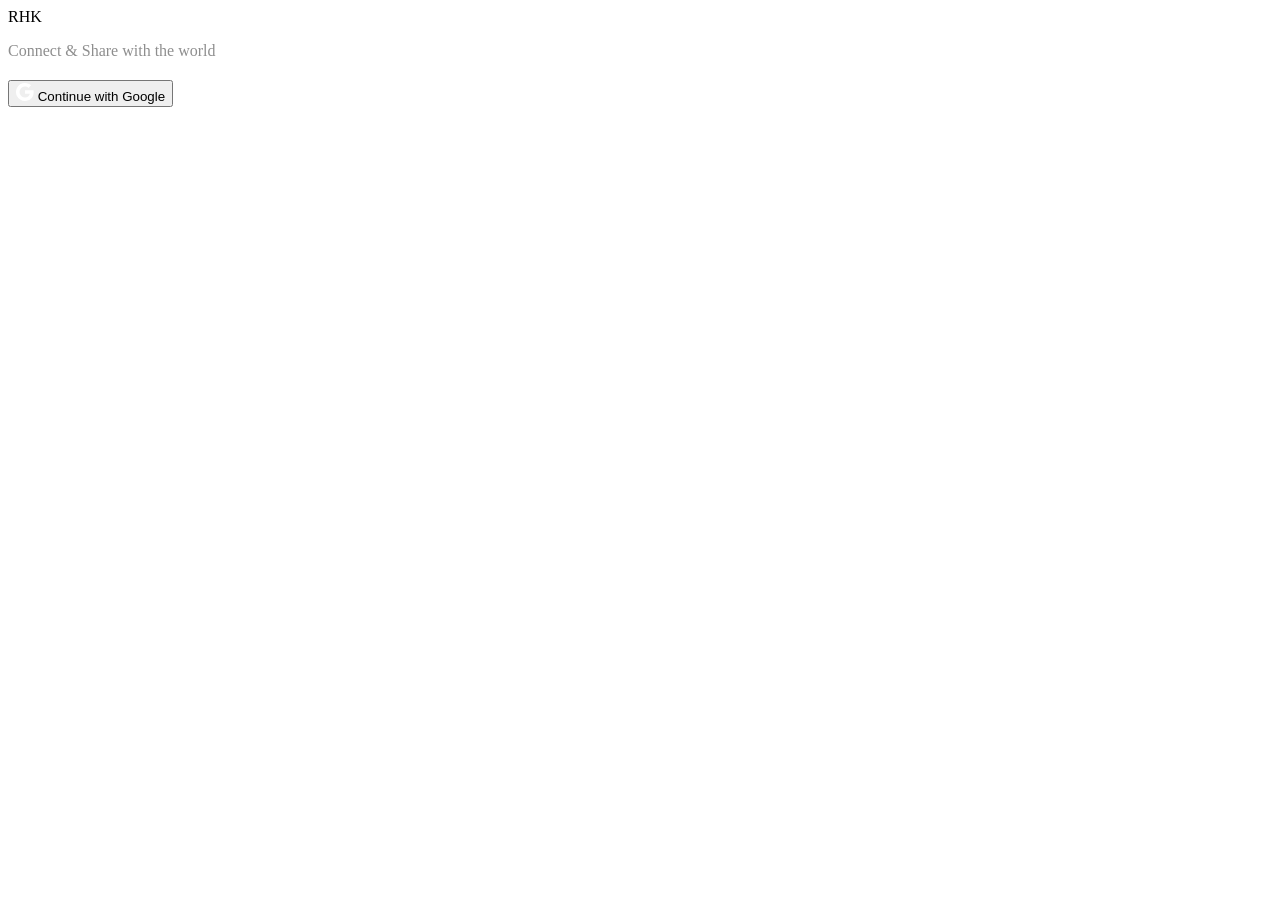
==== index.html @ ca30c085 "Create index.html" ====
<!DOCTYPE html>
<html lang="en">
<head>
  <meta charset="UTF-8">
  <title>RHK - Login</title>
  <link rel="stylesheet" href="css/style.css">
</head>
<body>
  <div class="auth-container">
    <div class="auth-box">
      <div class="rhk-logo">RHK</div>
      <p style="margin-bottom: 20px; color: #8e8e8e;">Connect & Share with the world</p>
      <button id="googleLoginBtn" class="google-btn">
        <svg width="18" height="18" viewBox="0 0 18 18"><path fill="#fff" d="M17.64 9.2c0-.63-.06-1.25-.16-1.84H9v3.49h4.84c-.21 1.12-.84 2.07-1.78 2.71v2.25h2.87c1.68-1.55 2.71-3.83 2.71-6.61z"/><path fill="#fff" d="M9 18c2.43 0 4.47-.8 5.96-2.18l-2.87-2.25c-.81.54-1.85.86-3.09.86-2.37 0-4.38-1.6-5.1-3.75H.9v2.33C2.39 15.98 5.43 18 9 18z"/><path fill="#fff" d="M3.9 10.68c-.19-.54-.3-1.12-.3-1.72s.11-1.18.3-1.72V4.91H.9C.33 6.05 0 7.48 0 9s.33 2.95.9 4.09l3-2.41z"/><path fill="#fff" d="M9 3.58c1.32 0 2.5.45 3.44 1.35l2.58-2.58C13.47.89 11.43 0 9 0 5.43 0 2.39 2.02.9 4.91l3 2.41c.72-2.15 2.73-3.74 5.1-3.74z"/></svg>
        Continue with Google
      </button>
    </div>
  </div>

  <script type="module" src="js/auth.js"></script>
</body>
</html>
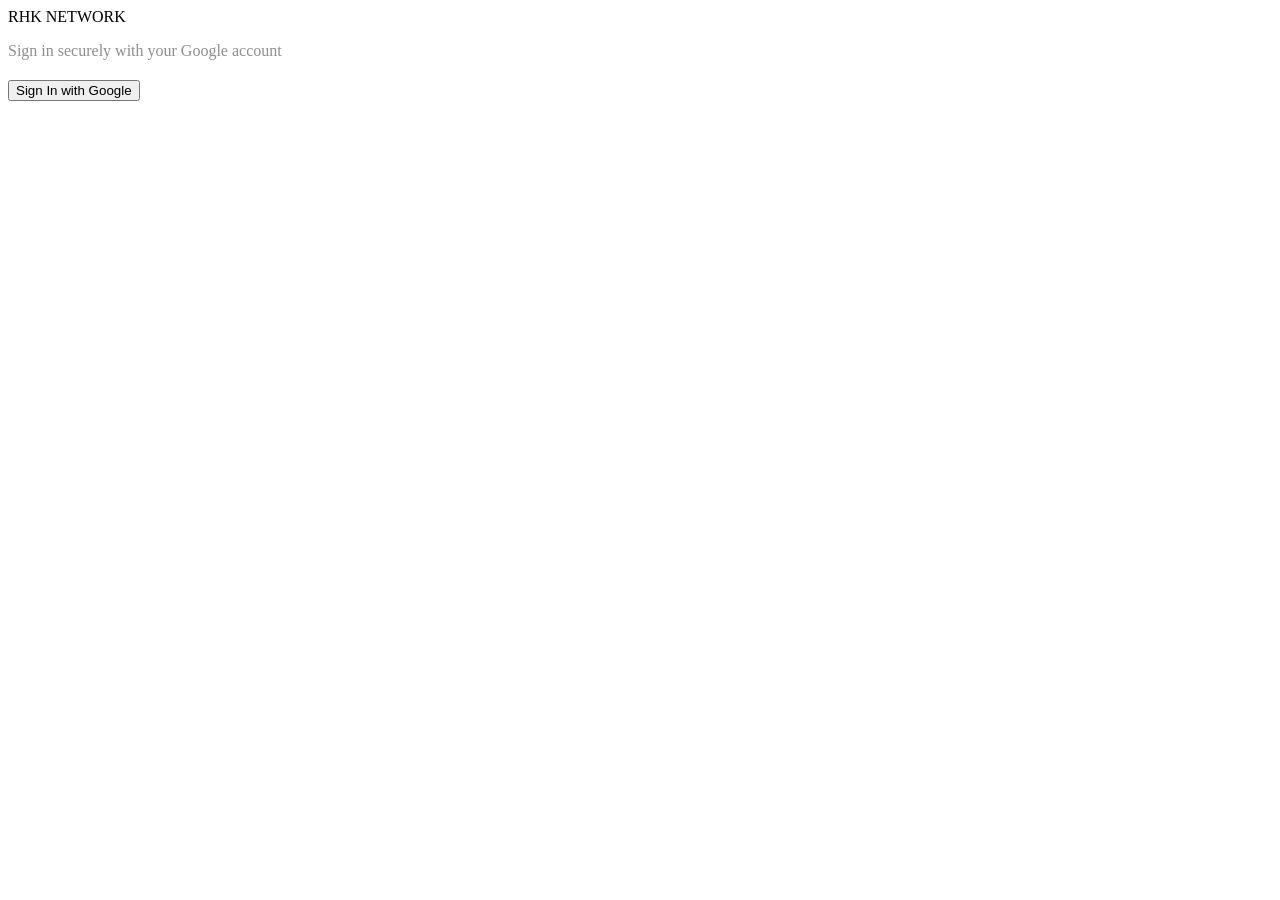
==== commit 43648e57: "Update index.html" ====
--- a/index.html
+++ b/index.html
@@ -2,17 +2,16 @@
 <html lang="en">
 <head>
   <meta charset="UTF-8">
-  <title>RHK - Login</title>
+  <title>RHK - Welcome</title>
   <link rel="stylesheet" href="css/style.css">
 </head>
 <body>
   <div class="auth-container">
     <div class="auth-box">
-      <div class="rhk-logo">RHK</div>
-      <p style="margin-bottom: 20px; color: #8e8e8e;">Connect & Share with the world</p>
+      <div class="rhk-logo">RHK NETWORK</div>
+      <p style="margin-bottom: 20px; color: #8e8e8e;">Sign in securely with your Google account</p>
       <button id="googleLoginBtn" class="google-btn">
-        <svg width="18" height="18" viewBox="0 0 18 18"><path fill="#fff" d="M17.64 9.2c0-.63-.06-1.25-.16-1.84H9v3.49h4.84c-.21 1.12-.84 2.07-1.78 2.71v2.25h2.87c1.68-1.55 2.71-3.83 2.71-6.61z"/><path fill="#fff" d="M9 18c2.43 0 4.47-.8 5.96-2.18l-2.87-2.25c-.81.54-1.85.86-3.09.86-2.37 0-4.38-1.6-5.1-3.75H.9v2.33C2.39 15.98 5.43 18 9 18z"/><path fill="#fff" d="M3.9 10.68c-.19-.54-.3-1.12-.3-1.72s.11-1.18.3-1.72V4.91H.9C.33 6.05 0 7.48 0 9s.33 2.95.9 4.09l3-2.41z"/><path fill="#fff" d="M9 3.58c1.32 0 2.5.45 3.44 1.35l2.58-2.58C13.47.89 11.43 0 9 0 5.43 0 2.39 2.02.9 4.91l3 2.41c.72-2.15 2.73-3.74 5.1-3.74z"/></svg>
-        Continue with Google
+        Sign In with Google
       </button>
     </div>
   </div>
@@ -20,4 +19,3 @@
   <script type="module" src="js/auth.js"></script>
 </body>
 </html>
-
